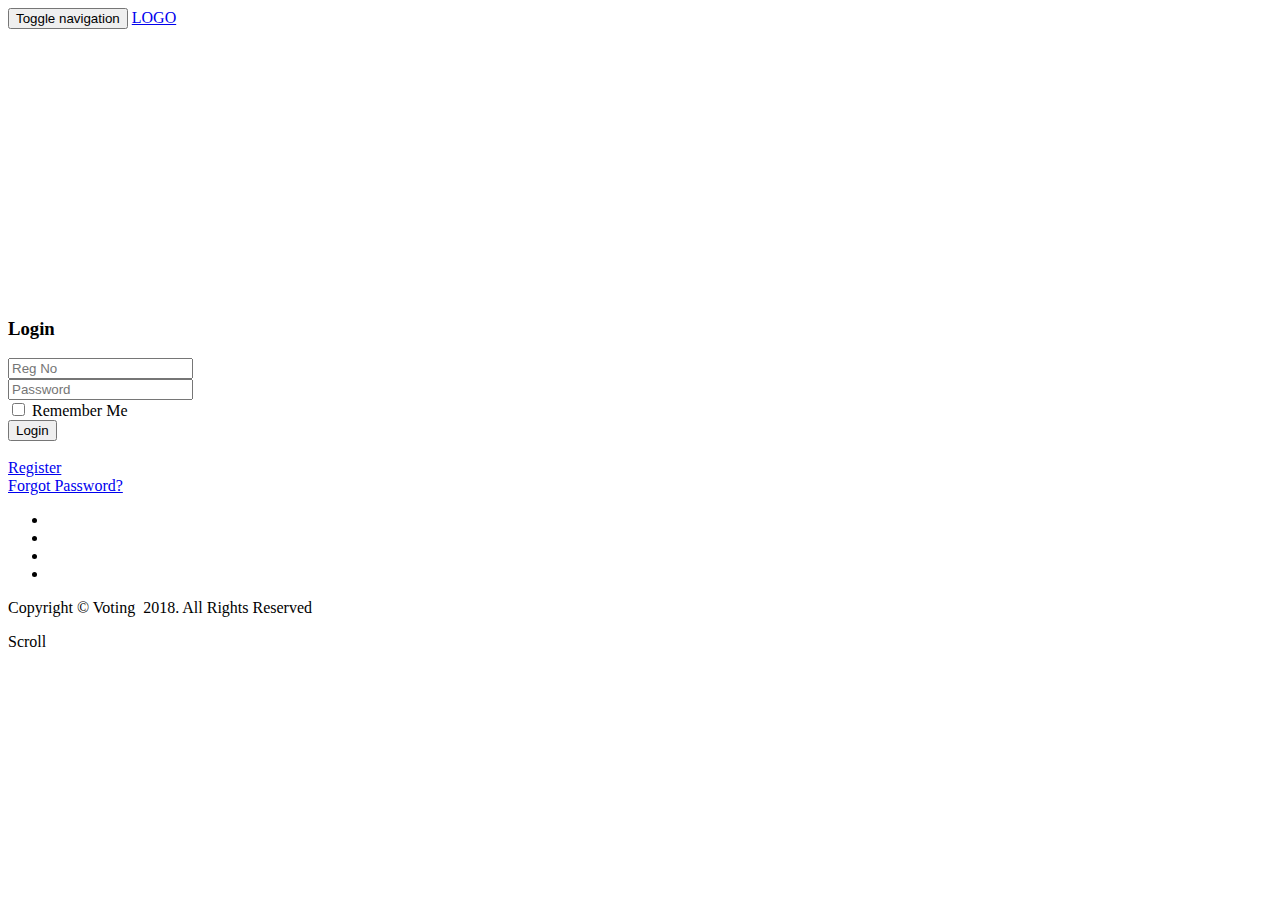
==== e-voting/login.html @ 208f11c3 "login update" ====
<!DOCTYPE html>
<html lang="en">

<head>
    <meta charset="utf-8">
    <title>TVP - Online Transparent Voting Platform</title>
    <meta content='width=device-width, initial-scale=1, maximum-scale=1, user-scalable=no' name='viewport'>
    <meta http-equiv="X-UA-Compatible" content="IE=edge">
    <meta name="description" content="Online Voting Platform">
    <meta name="keywords" content="Online Voting Platform, voting ">
    <meta name="author" content="index.html">

    <!-- ==============================================
		Favicons
		=============================================== -->
    <link rel="apple-touch-icon" sizes="57x57" href="source/assets/img/favicons/apple-touch-icon-57x57.html">
    <link rel="apple-touch-icon" sizes="114x114" href="source/assets/img/favicons/apple-touch-icon-114x114.html">
    <link rel="apple-touch-icon" sizes="72x72" href="source/assets/img/favicons/apple-touch-icon-72x72.html">
    <link rel="apple-touch-icon" sizes="144x144" href="source/assets/img/favicons/apple-touch-icon-144x144.html">
    <link rel="apple-touch-icon" sizes="60x60" href="source/assets/img/favicons/apple-touch-icon-60x60.html">
    <link rel="apple-touch-icon" sizes="120x120" href="source/assets/img/favicons/apple-touch-icon-120x120.html">
    <link rel="apple-touch-icon" sizes="76x76" href="source/assets/img/favicons/apple-touch-icon-76x76.html">
    <link rel="apple-touch-icon" sizes="152x152" href="source/assets/img/favicons/apple-touch-icon-152x152.html">
    <link rel="apple-touch-icon" sizes="180x180" href="source/assets/img/favicons/apple-touch-icon-180x180.html">
    <link rel="icon" type="image/png" href="source/assets/img/favicons/favicon-96x96.html" sizes="96x96">
    <link rel="icon" type="image/png" href="source/assets/img/favicons/favicon-16x16.html" sizes="16x16">
    <link rel="icon" type="image/png" href="source/assets/img/favicons/favicon-32x32.html" sizes="32x32">
    <meta name="msapplication-TileColor" content="#2b5797">
    <meta name="msapplication-TileImage" content="source/assets/img/favicons/mstile-144x144.html">

    <!-- ==============================================
		CSS
		=============================================== -->
    <!-- Style-->
    <link type="text/css" href="source/assets/css/style.css" rel="stylesheet" />

    <!-- ==============================================
		Feauture Detection
		=============================================== -->
    <script src="source/assets/js/modernizr-custom.html"></script>

    <script async src="../../../pagead2.googlesyndication.com/pagead/js/f.txt"></script>
    <script>
        (adsbygoogle = window.adsbygoogle || []).push({
            google_ad_client: "ca-pub-4921714320142871",
            enable_page_level_ads: true
        });
    </script>

    <link type="text/css" href="source/assets/css/login.css" rel="stylesheet" />

</head>

<body>

    <!-- Include navigation.php. Contains navigation content. -->

    <!-- ==============================================
     Navigation Section
     =============================================== -->
    <header class="tr-header">
        <nav class="navbar navbar-default">
            <div class="container">
                <div class="navbar-header">
                    <button type="button" class="navbar-toggle collapsed" data-toggle="collapse" data-target="#navbar-collapse">
                        <span class="sr-only">Toggle navigation</span>
                        <span class="icon-bar"></span>
                        <span class="icon-bar"></span>
                        <span class="icon-bar"></span>
                    </button>
                    <a class="navbar-brand" href="index.html">LOGO</a>
                </div>
                <!-- /.navbar-header -->
            </div>
            <!-- /.container -->
        </nav>
        <!-- /.navbar -->
    </header>
    <!-- Page Header -->

    <!-- ==============================================
	 Header
	 =============================================== -->
    <header class="header-login top-page" style="

  background: url('source/admin/uploads/1517252709.jpg') no-repeat center center fixed;
  background-size: cover;
  background-position: center center;
  -webkit-background-size: cover;
  -moz-background-size: cover;
  -o-background-size: cover;
  color: #fff;
  height: 30vh;
  width: 100%;

  display: flex;
  flex-direction: column;
  justify-content: center;
  align-items: center;
  text-align: center;">
        <div class="container">
            <div class="content">
                <div class="row">
                    <h1 class="revealOnScroll" data-animation="fadeInDown"> LOGIN</h1>
                </div>
                <!-- /.row -->
            </div>
            <!-- /.content -->
        </div>
        <!-- /.container -->
    </header>
    <!-- /header -->

    <!-- ==============================================
     Banner Login Section
     =============================================== -->
    <section class="banner-login">
        <div class="container">

            <div class="row">

                <main class="main main-signup col-lg-12">
                    <div class="col-lg-6 col-lg-offset-3 text-center">

                        <div class="form-sign">
                            <form method="post">
                                <div class="form-head">
                                    <h3>Login</h3>
                                </div>
                                <!-- /.form-head -->
                                <div class="form-body">

                                    <!-- List group -->

                                    <div class="form-row">
                                        <div class="form-controls">
                                            <input name="RegNo" placeholder="Reg No" class="field" type="text">
                                        </div>
                                        <!-- /.form-controls -->
                                    </div>
                                    <!-- /.form-row -->

                                    <div class="form-row">
                                        <div class="form-controls">
                                            <input name="password" placeholder="Password" class="field" type="password">
                                        </div>
                                        <!-- /.form-controls -->
                                    </div>
                                    <!-- /.form-row -->

                                    <div class="form-row">
                                        <div class="material-switch pull-left">
                                            <input id="someSwitchOptionSuccess" name="remember" type="checkbox" />
                                            <label for="someSwitchOptionSuccess" class="label-success"></label>
                                            <span>Remember Me</span>
                                        </div>
                                    </div>
                                    <!-- /.form-row -->

                                </div>
                                <!-- /.form-body -->

                                <div class="form-foot">
                                    <div class="form-actions">
                                        <input type="hidden" name="token" value="ffdb8008a00686e569c4482fb17c70fc" />
                                        <input value="Login" class="kafe-btn kafe-btn-default full-width" type="submit">
                                        <br></br>
                                        <a href="register.html" class="kafe-btn kafe-btn-danger full-width">Register</a>
                                    </div>
                                    <!-- /.form-actions -->
                                    <div class="form-head">
                                        <a href="forgot.html" class="more-link">Forgot Password?</a>
                                    </div>
                                </div>
                                <!-- /.form-foot -->
                            </form>

                        </div>
                        <!-- /.form-sign -->
                    </div>
                    <!-- /.col-lg-6 -->
                </main>

            </div>
            <!-- /.row -->
        </div>
        <!-- /.container -->
    </section>
    <!-- /section -->

    <!-- Include footer.php. Contains footer content. -->

    <!-- ==============================================
	 Footer Section
	 =============================================== -->
    <footer class="footerWhite">

        <!-- COPY RIGHT -->
        <div class="clearfix copyRight">
            <div class="container">
                <div class="row">

                    <div class="col-xs-12">
                        <div class="copyRightWrapper">
                            <div class="row">

                                <div class="col-sm-5 col-sm-push-7 col-xs-12">
                                    <ul class="list-inline socialLink">
                                        <li><a href="#"><i class="fa fa-facebook" aria-hidden="true"></i></a></li>
                                        <li><a href="#"><i class="fa fa-twitter" aria-hidden="true"></i></a></li>
                                        <li><a href="#"><i class="fa fa-pinterest-p" aria-hidden="true"></i></a></li>
                                        <li><a href="#"><i class="fa fa-linkedin" aria-hidden="true"></i></a></li>
                                    </ul>
                                </div>
                                <!-- /col-sm-5 -->

                                <div class="col-sm-7 col-sm-pull-5 col-xs-12">
                                    <div class="copyRightText">
                                        <p>Copyright © Voting&nbsp; 2018. All Rights Reserved</p>
                                    </div>
                                </div>
                                <!-- /col-sm-7 -->

                            </div>
                            <!-- /row -->
                        </div>
                        <!-- /copyRightWrapper -->
                    </div>
                    <!-- /col-xs-2 -->

                </div>
                <!-- /row -->
            </div>
            <!-- /container -->
        </div>
        <!-- /copyRight -->

    </footer>

    <a id="scrollup">Scroll</a>

    <!-- ==============================================
	 Scripts
	 =============================================== -->
    <script src="source/assets/js/jquery-3.2.1.min.js"></script>
    <script src="source/assets/js/bootstrap.min.js"></script>
    <script src="source/assets/js/waypoints.min.js"></script>
    <script src="source/assets/js/jquery.easypiechart.min.js"></script>
    <script src="source/assets/js/debunk.js"></script>

    <script>
        (function(i, s, o, g, r, a, m) {
            i['GoogleAnalyticsObject'] = r;
            i[r] = i[r] || function() {
                (i[r].q = i[r].q || []).push(arguments)
            }, i[r].l = 1 * new Date();
            a = s.createElement(o),
                m = s.getElementsByTagName(o)[0];
            a.async = 1;
            a.src = g;
            m.parentNode.insertBefore(a, m)
        })(window, document, 'script', '../../../www.google-analytics.com/analytics.js', 'ga');

        ga('create', 'UA-79656468-4', 'auto');
        ga('send', 'pageview');
    </script>

</body>

</html>
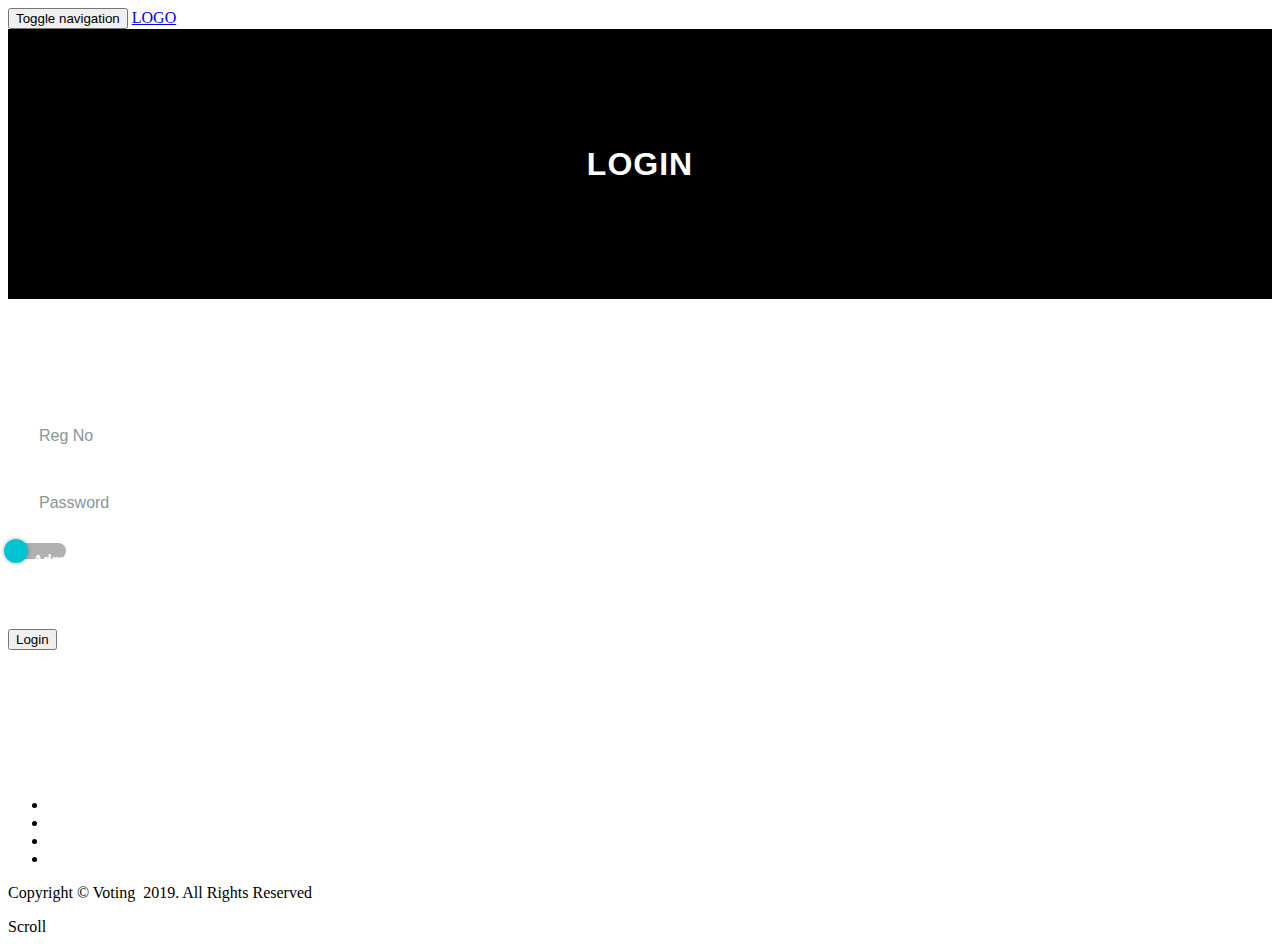
==== commit aa426373: "Complete front end for log in" ====
--- a/e-voting/login.html
+++ b/e-voting/login.html
@@ -83,7 +83,7 @@
 	 =============================================== -->
     <header class="header-login top-page" style="
 
-  background: url('source/admin/uploads/1517252709.jpg') no-repeat center center fixed;
+  background-color:black;
   background-size: cover;
   background-position: center center;
   -webkit-background-size: cover;
@@ -152,7 +152,7 @@
                                         <div class="material-switch pull-left">
                                             <input id="someSwitchOptionSuccess" name="remember" type="checkbox" />
                                             <label for="someSwitchOptionSuccess" class="label-success"></label>
-                                            <span>Remember Me</span>
+                                            <span>Admin</span>
                                         </div>
                                     </div>
                                     <!-- /.form-row -->
@@ -162,10 +162,10 @@
 
                                 <div class="form-foot">
                                     <div class="form-actions">
-                                        <input type="hidden" name="token" value="ffdb8008a00686e569c4482fb17c70fc" />
-                                        <input value="Login" class="kafe-btn kafe-btn-default full-width" type="submit">
+                                        <input type="hidden" name="token" value="" />
+                                        <input value="Login" class="kafe-btn kafe-btn-danger full-width" type="submit">
                                         <br></br>
-                                        <a href="register.html" class="kafe-btn kafe-btn-danger full-width">Register</a>
+                                        
                                     </div>
                                     <!-- /.form-actions -->
                                     <div class="form-head">
@@ -216,7 +216,7 @@
 
                                 <div class="col-sm-7 col-sm-pull-5 col-xs-12">
                                     <div class="copyRightText">
-                                        <p>Copyright © Voting&nbsp; 2018. All Rights Reserved</p>
+                                        <p>Copyright © Voting&nbsp; 2019. All Rights Reserved</p>
                                     </div>
                                 </div>
                                 <!-- /col-sm-7 -->
--- a/e-voting/source/assets/css/login.css
+++ b/e-voting/source/assets/css/login.css
@@ -0,0 +1,306 @@
+
+/* ==========================================================================
+   Header
+   ========================================================================== */
+
+.header-install {
+  display: table;
+  position: relative;
+  background: linear-gradient(
+      rgba(34,34,34,0.7), 
+      rgba(34,34,34,0.7)
+    ), url('../img/bg/bg.html') no-repeat center center scroll;
+  -webkit-background-size: cover;
+  -moz-background-size: cover;
+  background-size: cover;
+  -o-background-size: cover;
+  height: 100vh;
+  width: 100%;
+  
+  display: flex;
+  flex-direction: column;
+  justify-content: center;
+  align-items: center;
+  text-align: center;
+}
+
+.text-vertical-center h1 {
+  margin: 0;
+  padding: 0;
+  font-family: 'Montserrat', sans-serif;
+  font-weight: 700;
+  color: #fff;
+  letter-spacing: 1px;
+  color:#fff;
+}
+.text-vertical-center {
+    color:#fff;
+}
+
+/* ==========================================================================
+   Login Page Styles (login.html, register.html)
+   ========================================================================== */ 
+
+/* ------------------------------------------------------------------- */
+/* Header Section 
+---------------------------------------------------------------------- */   
+
+.top-page{
+  	
+}
+
+.header-login .content {
+  margin-top: 10px;
+}
+
+.header-login h1 {
+  font-family: 'Montserrat', sans-serif;
+  font-weight: 700;
+  color: #fff;
+  letter-spacing: 1px;
+}
+
+.header-login p {
+  font-family: 'Varela Round', sans-serif;
+  color: #fff;
+  font-size: 16px;
+  text-align: center;
+  letter-spacing: 1px;
+}
+
+@media only screen and (max-width: 420px){
+	.header-login h1 {
+	  font-size: 22px;
+	}
+	.header-login p {
+     font-size: 14px;
+    }
+}
+
+/* ------------------------------------------------------------------- */
+/* Banner Section
+---------------------------------------------------------------------- */    
+.banner-login {
+  width: 100%;
+  background: #FFF;
+} 
+
+/* ==========================================================================
+	#Form Sign Up
+========================================================================== */
+.main-signup { 
+  padding-top: 20px; 
+  padding-bottom: 60px; 
+}
+
+.form-sign .form-head { 
+  text-align: center; 
+}
+
+.form-sign .form-head h3 { 
+  display: inline-block; 
+  font-family: 'Montserrat', sans-serif;
+  font-weight: 300;
+  color: #fff;
+  letter-spacing: 1px;
+}
+
+.form-sign .form-body { 
+  padding-top: 29px; 
+}
+
+.form-sign .field { 
+  width: 100%; 
+  height: 57px; 
+  padding: 10px 23px 10px 31px; 
+  font-family: 'Varela Round', sans-serif;
+  font-weight: 300;
+  font-size: 16px;
+  line-height: 1; 
+  color: #868585;
+  border: 0; 
+  border-radius: 3px;
+  -webkit-box-sizing: border-box;
+  -moz-box-sizing: border-box;
+  box-sizing: border-box;
+}
+
+.form-sign ::-webkit-input-placeholder { 
+  /* WebKit browsers */
+  color: #899797;
+}
+
+.form-sign :-moz-placeholder { 
+  /* Mozilla Firefox 4 to 18 */
+  color: #899797;
+  opacity:  1;
+} 
+
+.form-sign ::-moz-placeholder { 
+  /* Mozilla Firefox 19+ */
+  color: #899797;
+  opacity:  1;
+}
+
+.form-sign :-ms-input-placeholder { 
+  /* Internet Explorer 10+ */
+  color: #899797;
+}
+
+.form-sign .form-row { 
+  position: relative; 
+  padding-bottom: 10px; 
+}
+
+.form-sign .form-foot { 
+  padding-top: 30px; 
+}
+
+.form-btn { 
+  width: 100%; 
+  height: 57px; 
+  border: 0; 
+  border-radius: 29px; 
+  background: #FFFFFF !important; 
+  font-family: 'Varela Round', sans-serif;
+  font-weight: 700;
+  font-size: 14px; 
+  color: #899797; 
+  text-transform: uppercase; 
+  letter-spacing: 0.15em; 
+  cursor: pointer; 
+}
+
+.form-btn:hover { 
+  background: #FFFFFF; 
+}
+
+.form-sign .form-foot a.more-link { 
+  display: inline-block; 
+  font-family: 'Varela Round', sans-serif;
+  font-weight: 700;
+  font-size: 14px; 
+  color: #fff; 
+  margin: 35px 0 0; 
+}
+
+.form-sign .form-foot a.more-link:hover { 
+  text-decoration: none; 
+}
+
+/*Material Switch*/
+.material-switch{
+  padding: 10px 0 20px;
+}
+
+.material-switch > input[type="checkbox"] {
+    display: none;   
+}
+
+.material-switch > label {
+    cursor: pointer;
+    height: 0px;
+    position: relative; 
+    width: 40px;  
+}
+
+.material-switch > label::before {
+    background: rgb(0, 0, 0);
+    box-shadow: inset 0px 0px 10px rgba(0, 0, 0, 0.5);
+    border-radius: 8px;
+    content: '';
+    height: 16px;
+	left: -2px;
+    margin-top: -8px;
+    position:absolute;
+    opacity: 0.3;
+    transition: all 0.4s ease-in-out;
+    width: 60px;
+}
+.material-switch > label::after {
+    background: #00C4CF !important;
+    border-radius: 16px;
+    box-shadow: 0px 0px 5px rgba(0, 0, 0, 0.3);
+    content: '';
+    height: 24px;
+    left: -4px;
+    margin-top: -8px;
+    position: absolute;
+    top: -4px;
+    transition: all 0.3s ease-in-out;
+    width: 24px;
+}
+.material-switch > input[type="checkbox"]:checked + label::before {
+    background: inherit;
+    opacity: 0.5;
+}
+.material-switch > input[type="checkbox"]:checked + label::after {
+    background: inherit;
+    left: 40px;
+}
+
+.material-switch span{
+  font-family: 'Varela Round', sans-serif;
+  font-weight: 700;
+  font-size: 14px;
+  position: relative;
+  left: 25px;
+  color: #fff;
+}
+
+.list-group li.list-group-item .material-switch span{
+  font-family: 'Varela Round', sans-serif;
+  font-weight: 700;
+  font-size: 14px;
+  color: #1A1A1A !important;
+}
+
+.list-group li.list-group-item .material-switch span.pull-right{
+  font-family: 'Varela Round', sans-serif;
+  font-weight: 700;
+  font-size: 14px;
+  position: relative;
+  left: -10px;
+  color: #1A1A1A !important;
+}
+
+.material-switch > .label-success{
+  background: #00C4CF !important;
+}
+
+
+/* code for animated blinking cursor */
+.typed-cursor{
+	opacity: 1;
+	font-weight: 100;
+	-webkit-animation: blink 0.7s infinite;
+	-moz-animation: blink 0.7s infinite;
+	-ms-animation: blink 0.7s infinite;
+	-o-animation: blink 0.7s infinite;
+	animation: blink 0.7s infinite;
+}
+@-keyframes blink{
+	0% { opacity:1; }
+	50% { opacity:0; }
+	100% { opacity:1; }
+}
+@-webkit-keyframes blink{
+	0% { opacity:1; }
+	50% { opacity:0; }
+	100% { opacity:1; }
+}
+@-moz-keyframes blink{
+	0% { opacity:1; }
+	50% { opacity:0; }
+	100% { opacity:1; }
+}
+@-ms-keyframes blink{
+	0% { opacity:1; }
+	50% { opacity:0; }
+	100% { opacity:1; }
+}
+@-o-keyframes blink{
+	0% { opacity:1; }
+	50% { opacity:0; }
+	100% { opacity:1; }
+}